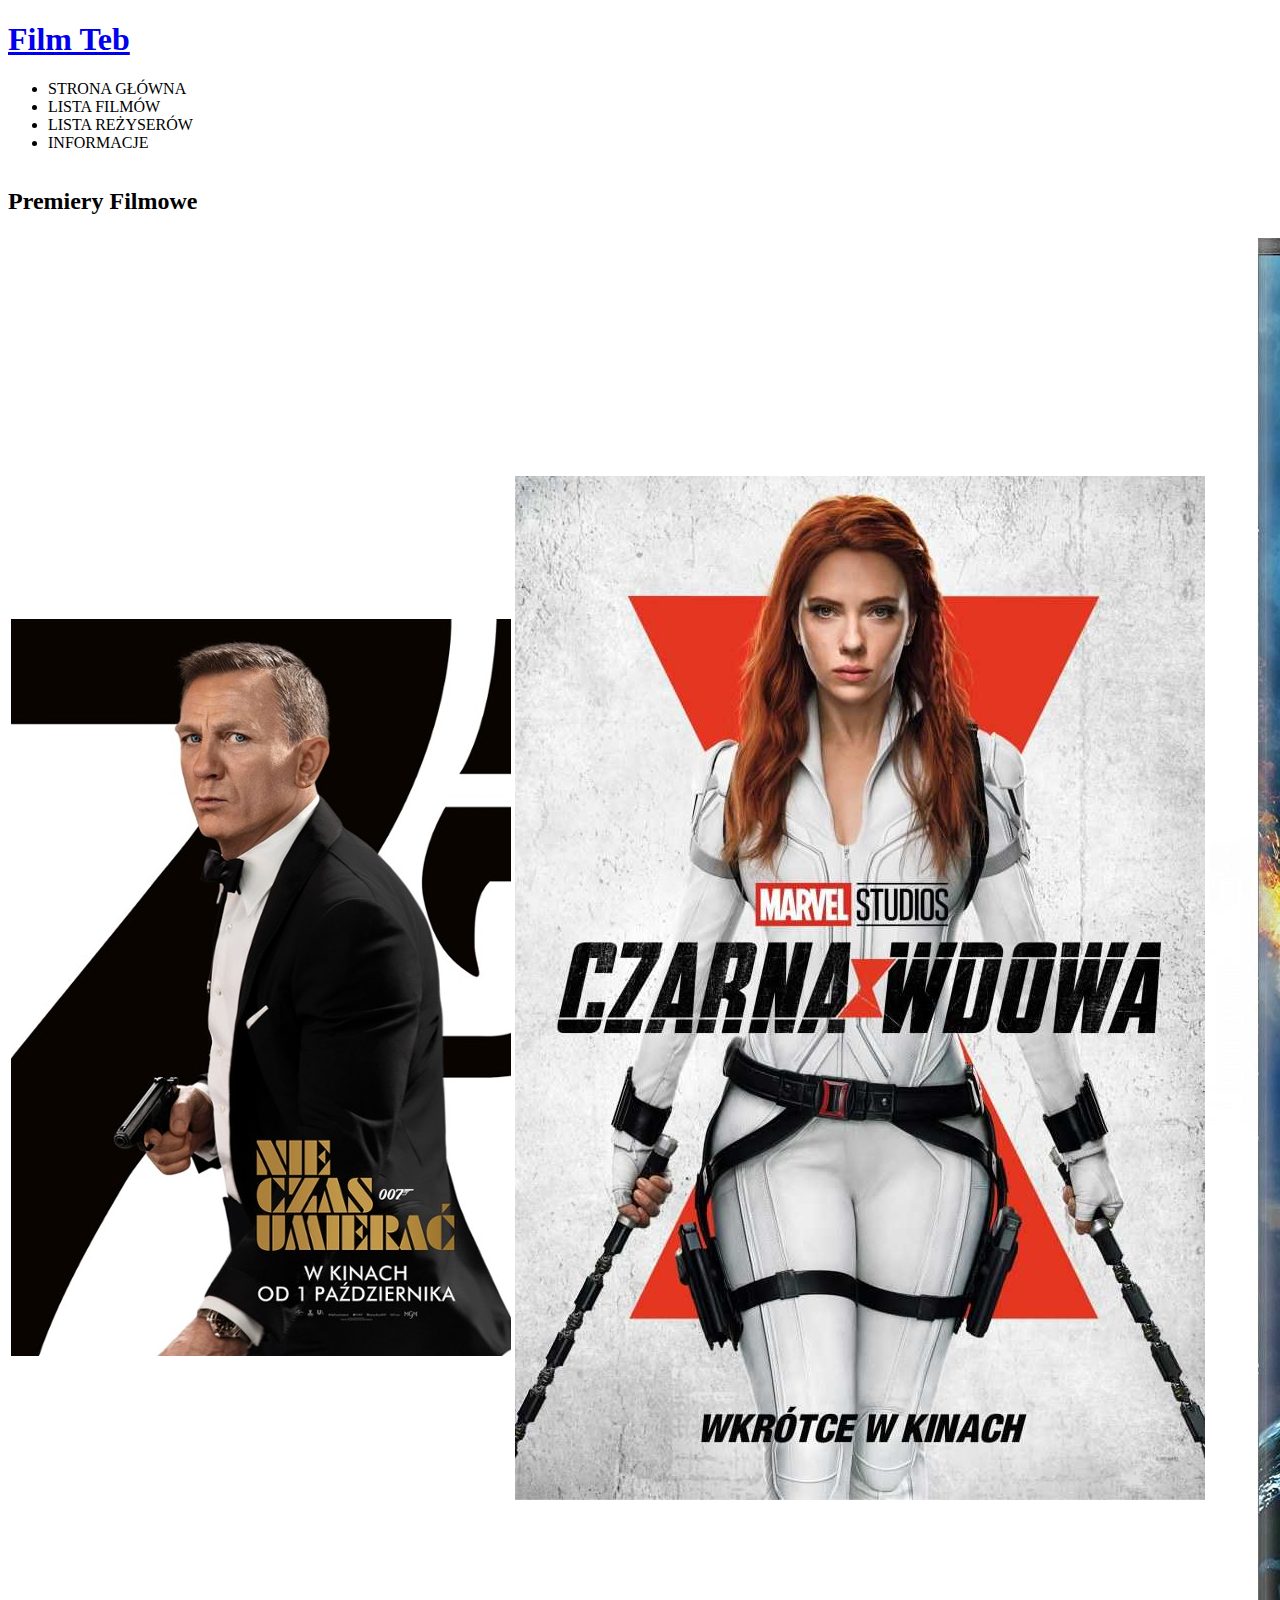
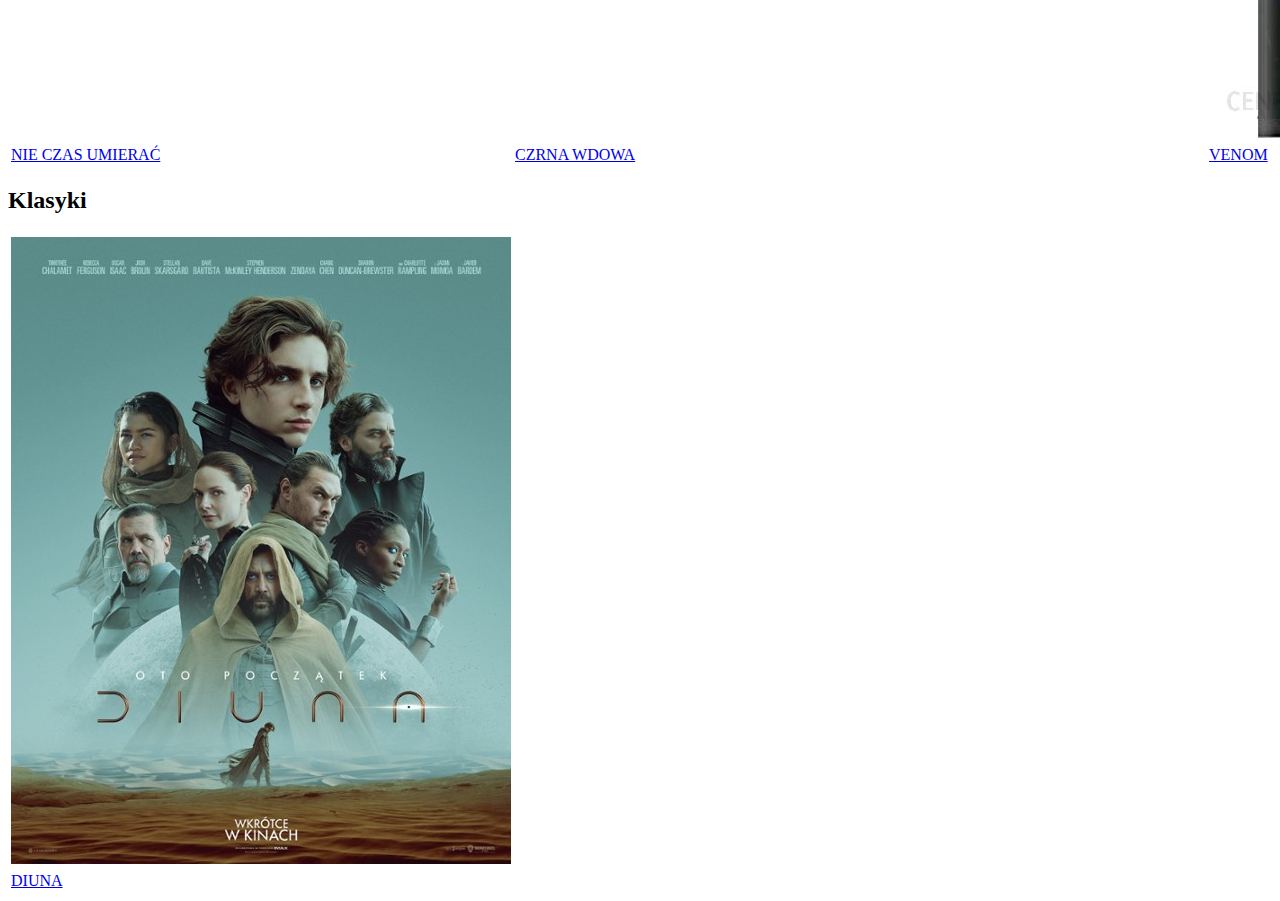
==== Strona filmu/index.html @ eb6253ff "1/2" ====
<!DOCTYPE html>
<html lang="en">
<head>
    <meta charset="UTF-8">
    <meta http-equiv="X-UA-Compatible" content="IE=edge">
    <meta name="viewport" content="width=device-width, initial-scale=1.0">
    <title>Document</title>
    <link href="css/style.css" type="text/css" rel="stylesheet" />
</head>
<body>
    <h1><a href="www.fileeb.pl">Film Teb</a></h1>

    <table>
        <ul>
            <li>STRONA GŁÓWNA</li>
            <li>LISTA FILMÓW</li>
            <li>LISTA REŻYSERÓW</li>
            <li>INFORMACJE</li>
        </ul>
    </table>

    <h2>Premiery Filmowe</h2>
    <table>
        <tr class="kropka">
                <td><img src="png/1.jpg" class="zdj"></td> <!--img src i podaje link do zdjęcia-->
                <td><img src="png/2.jpg" class="zdj"></td>
                <td><img src="png/3.jpg" class="zdj"></td>
                <td><img src="png/4.jpg" class="zdj"></td>
        </tr>
        <tr class="kropka">
            <td><a href="https://www.filmweb.pl/film/Nie+czas+umiera%C4%87-2021-757778">NIE CZAS UMIERAĆ</a></td>
            <td><a href="https://www.filmweb.pl/film/Czarna+Wdowa-2021-120986">CZRNA WDOWA</a></td>
            <td><a href="https://www.filmweb.pl/film/Venom+2%3A+Carnage-2021-836519">VENOM</a></td>
            <td><a href="https://www.filmweb.pl/film/Wesele-2021-857506">WESELE</a></td>
        </tr>
    </table>
    <h2>Klasyki</h2>
    <table>
        <tr class="kropka">
            <td><img src="png/5.jpg" class="zdj"></td>
        </tr>
        <tr>
            <td><a href="https://www.filmweb.pl/film/Diuna-2021-469476/td">DIUNA</a></td>
        </tr>
    </table>
</body>
</html>
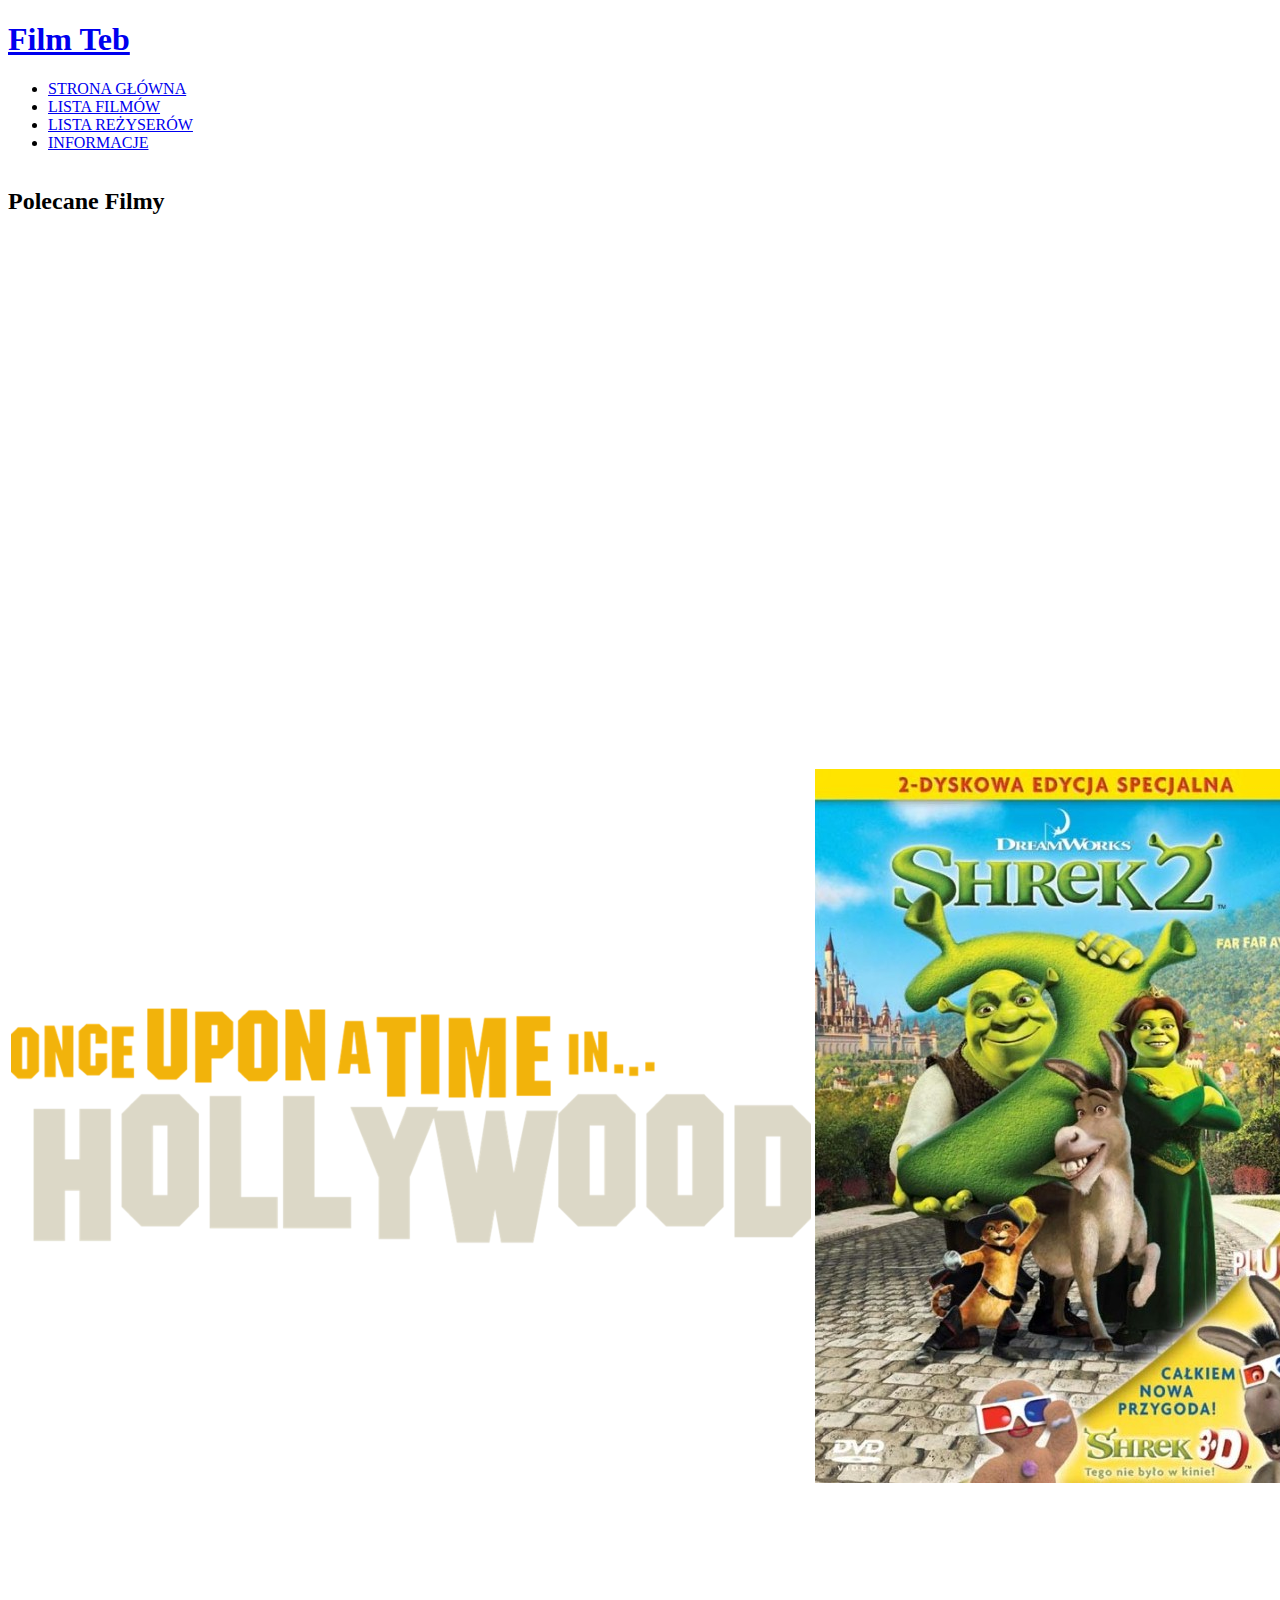
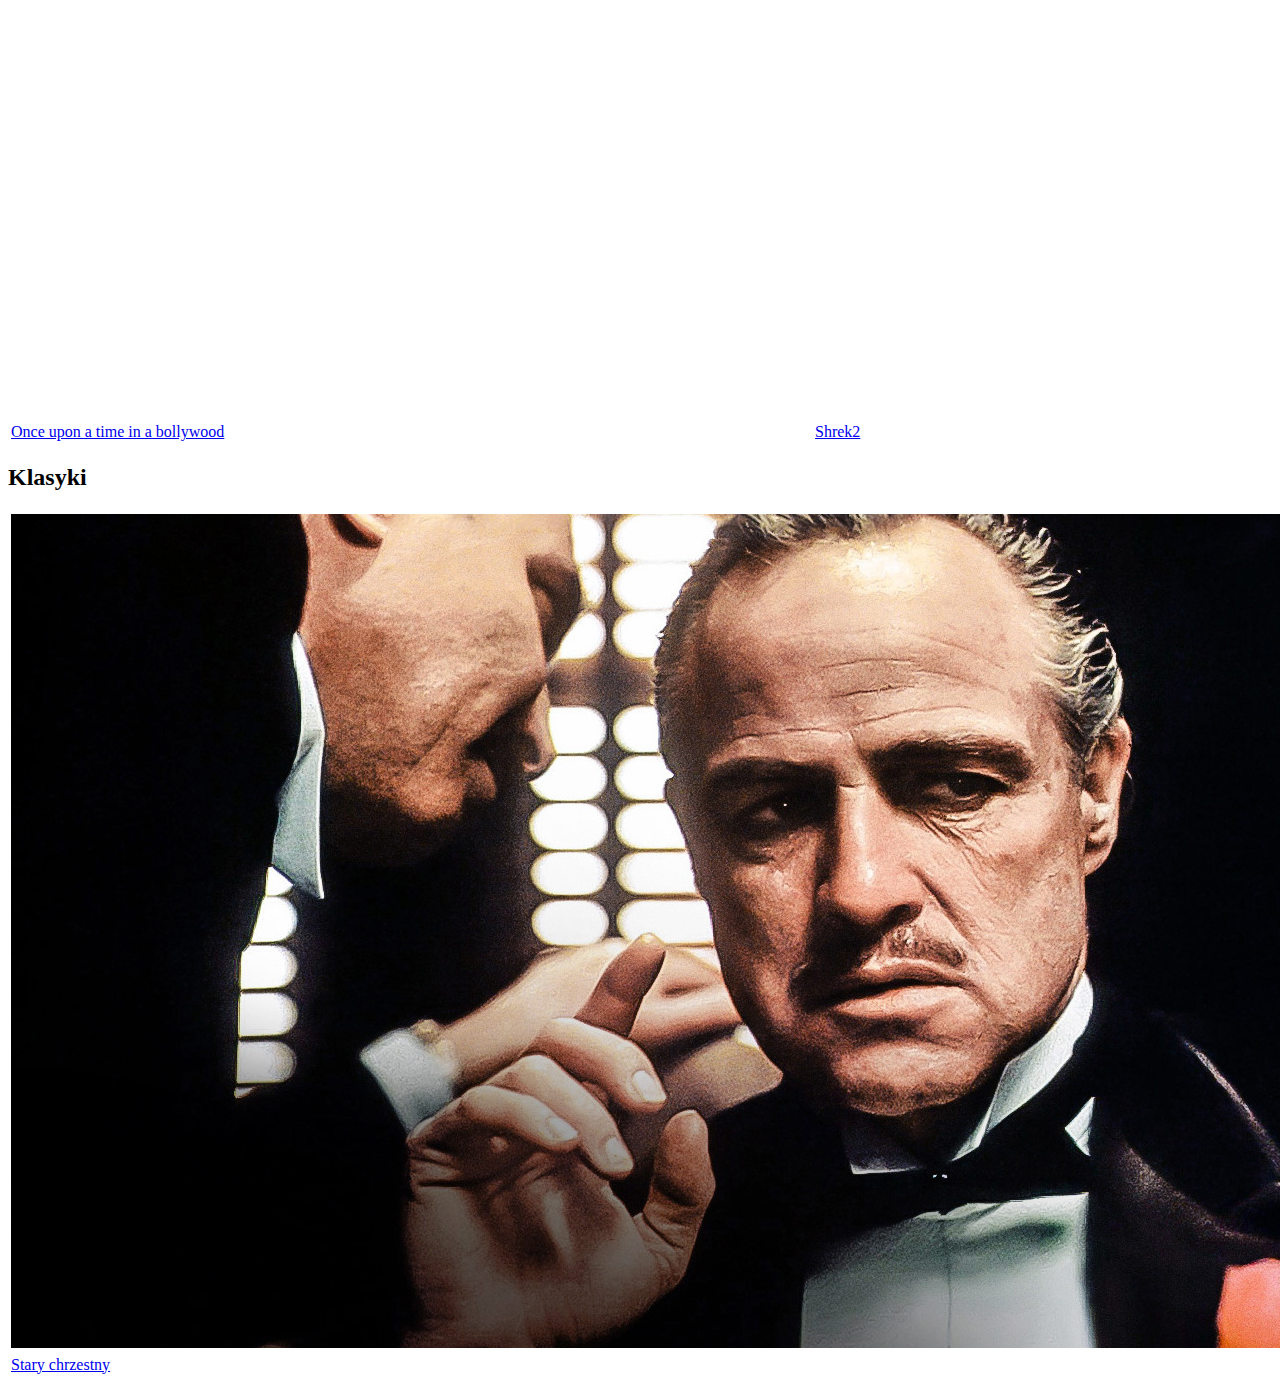
==== commit 9717d14e: "zadanie-5" ====
--- a/Strona filmu/index.html
+++ b/Strona filmu/index.html
@@ -8,30 +8,30 @@
     <link href="css/style.css" type="text/css" rel="stylesheet" />
 </head>
 <body>
-    <h1><a href="www.fileeb.pl">Film Teb</a></h1>
+    <h1><a href="http:\\www.filmweb.pl">Film Teb</a></h1>
 
     <table>
         <ul>
-            <li>STRONA GŁÓWNA</li>
-            <li>LISTA FILMÓW</li>
-            <li>LISTA REŻYSERÓW</li>
-            <li>INFORMACJE</li>
+            <li><a href="index.html">STRONA GŁÓWNA</a></li>
+            <li><a href="movies.html/movies.html">LISTA FILMÓW</a></li>
+            <li><a href="Scenarzyści/Scenarzyści.html">LISTA REŻYSERÓW</a></li>
+            <li><a href="about.html">INFORMACJE</a></li>
         </ul>
     </table>
 
-    <h2>Premiery Filmowe</h2>
+    <h2>Polecane Filmy</h2>
     <table>
         <tr class="kropka">
-                <td><img src="png/1.jpg" class="zdj"></td> <!--img src i podaje link do zdjęcia-->
-                <td><img src="png/2.jpg" class="zdj"></td>
+                <td><img src="png/10.png" class="zdj"></td> <!--img src i podaje link do zdjęcia-->
+                <td><img src="png/7.jpg" class="zdj"></td>
                 <td><img src="png/3.jpg" class="zdj"></td>
                 <td><img src="png/4.jpg" class="zdj"></td>
         </tr>
         <tr class="kropka">
-            <td><a href="https://www.filmweb.pl/film/Nie+czas+umiera%C4%87-2021-757778">NIE CZAS UMIERAĆ</a></td>
-            <td><a href="https://www.filmweb.pl/film/Czarna+Wdowa-2021-120986">CZRNA WDOWA</a></td>
-            <td><a href="https://www.filmweb.pl/film/Venom+2%3A+Carnage-2021-836519">VENOM</a></td>
-            <td><a href="https://www.filmweb.pl/film/Wesele-2021-857506">WESELE</a></td>
+            <td><a href="https://www.filmweb.pl/film/Kac+Vegas-2009-487211">Once upon a time in a bollywood</a></td>
+            <td><a href="https://www.filmweb.pl/film/Shrek+2-2004-33404">Shrek2</a></td>
+            <td><a href="https://www.filmweb.pl/film/Pulp+Fiction-1994-1039">Pulp Fiction</a></td>
+            <td><a href="https://www.filmweb.pl/film/Shrek-2001-9509">Shrek 1</a></td>
         </tr>
     </table>
     <h2>Klasyki</h2>
@@ -40,7 +40,7 @@
             <td><img src="png/5.jpg" class="zdj"></td>
         </tr>
         <tr>
-            <td><a href="https://www.filmweb.pl/film/Diuna-2021-469476/td">DIUNA</a></td>
+            <td><a href="https://www.filmweb.pl/film/Ojciec+chrzestny-1972-1089">Stary chrzestny</a></td>
         </tr>
     </table>
 </body>
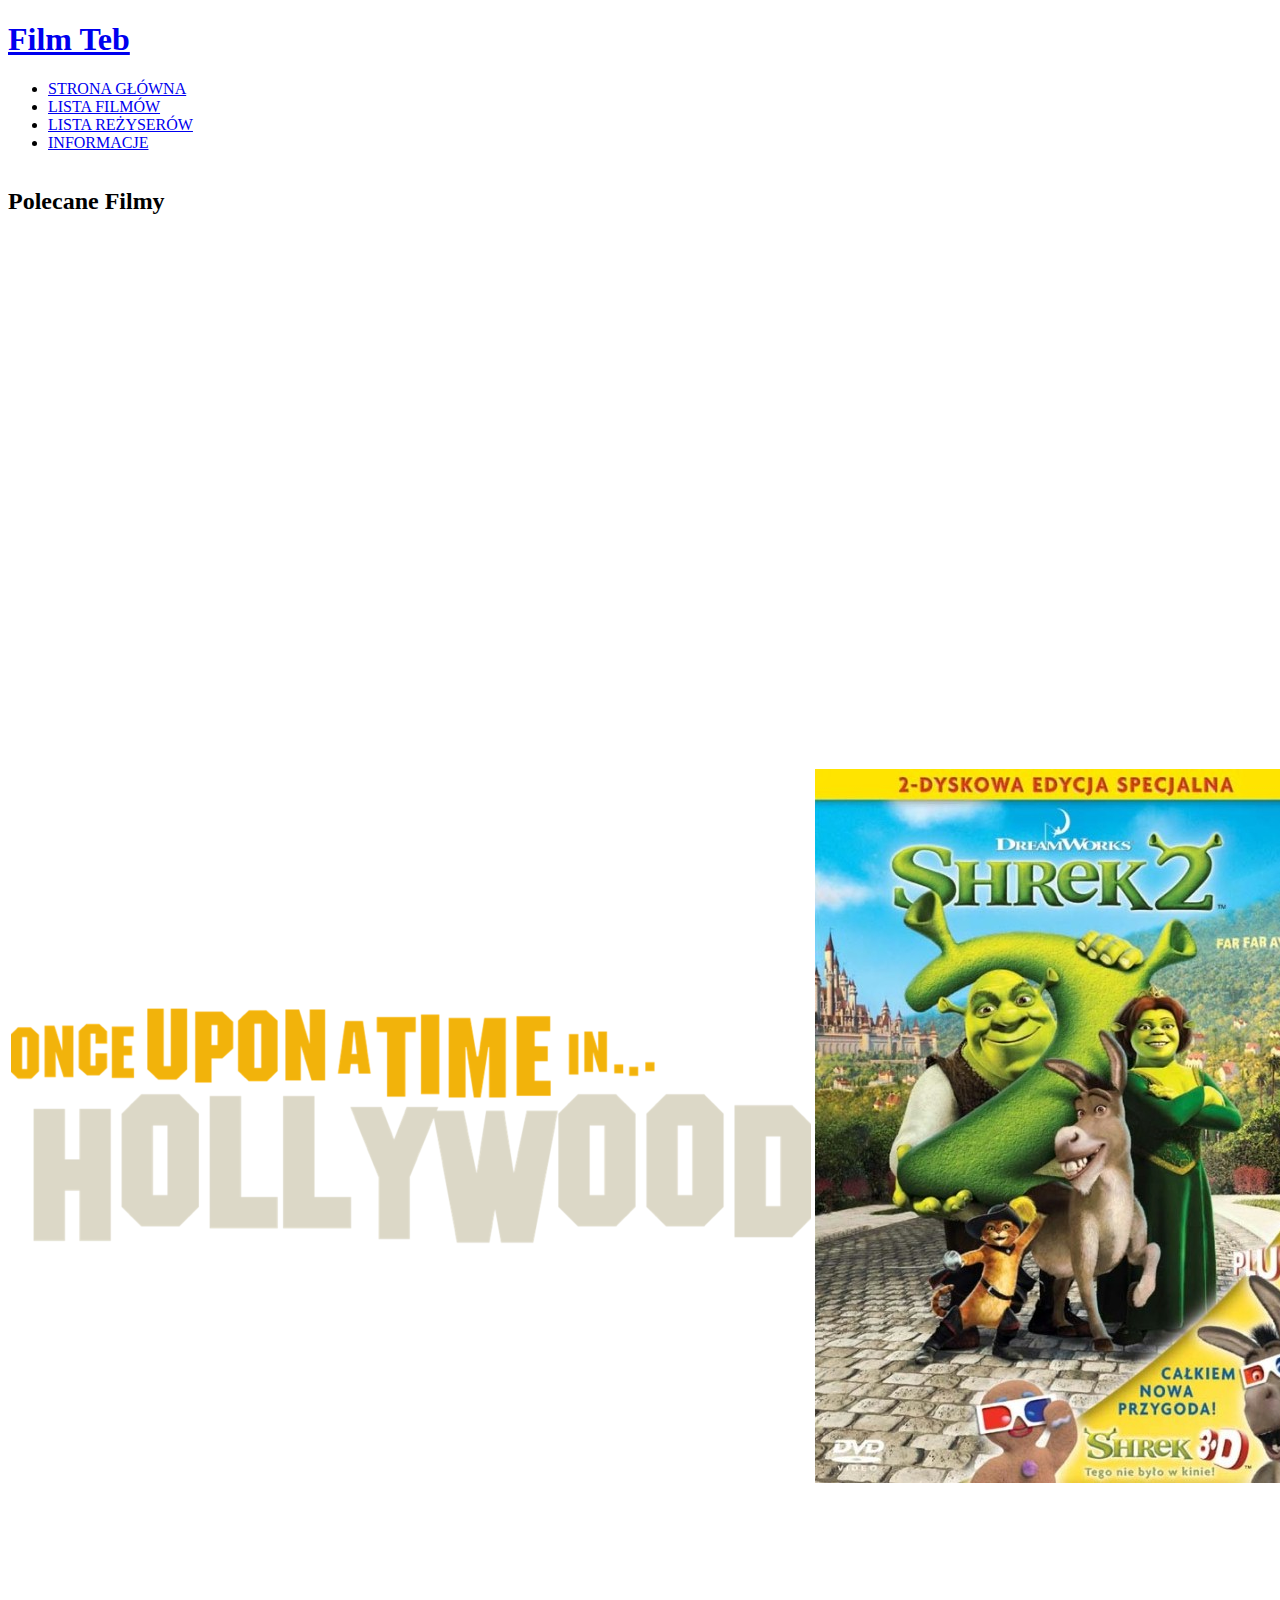
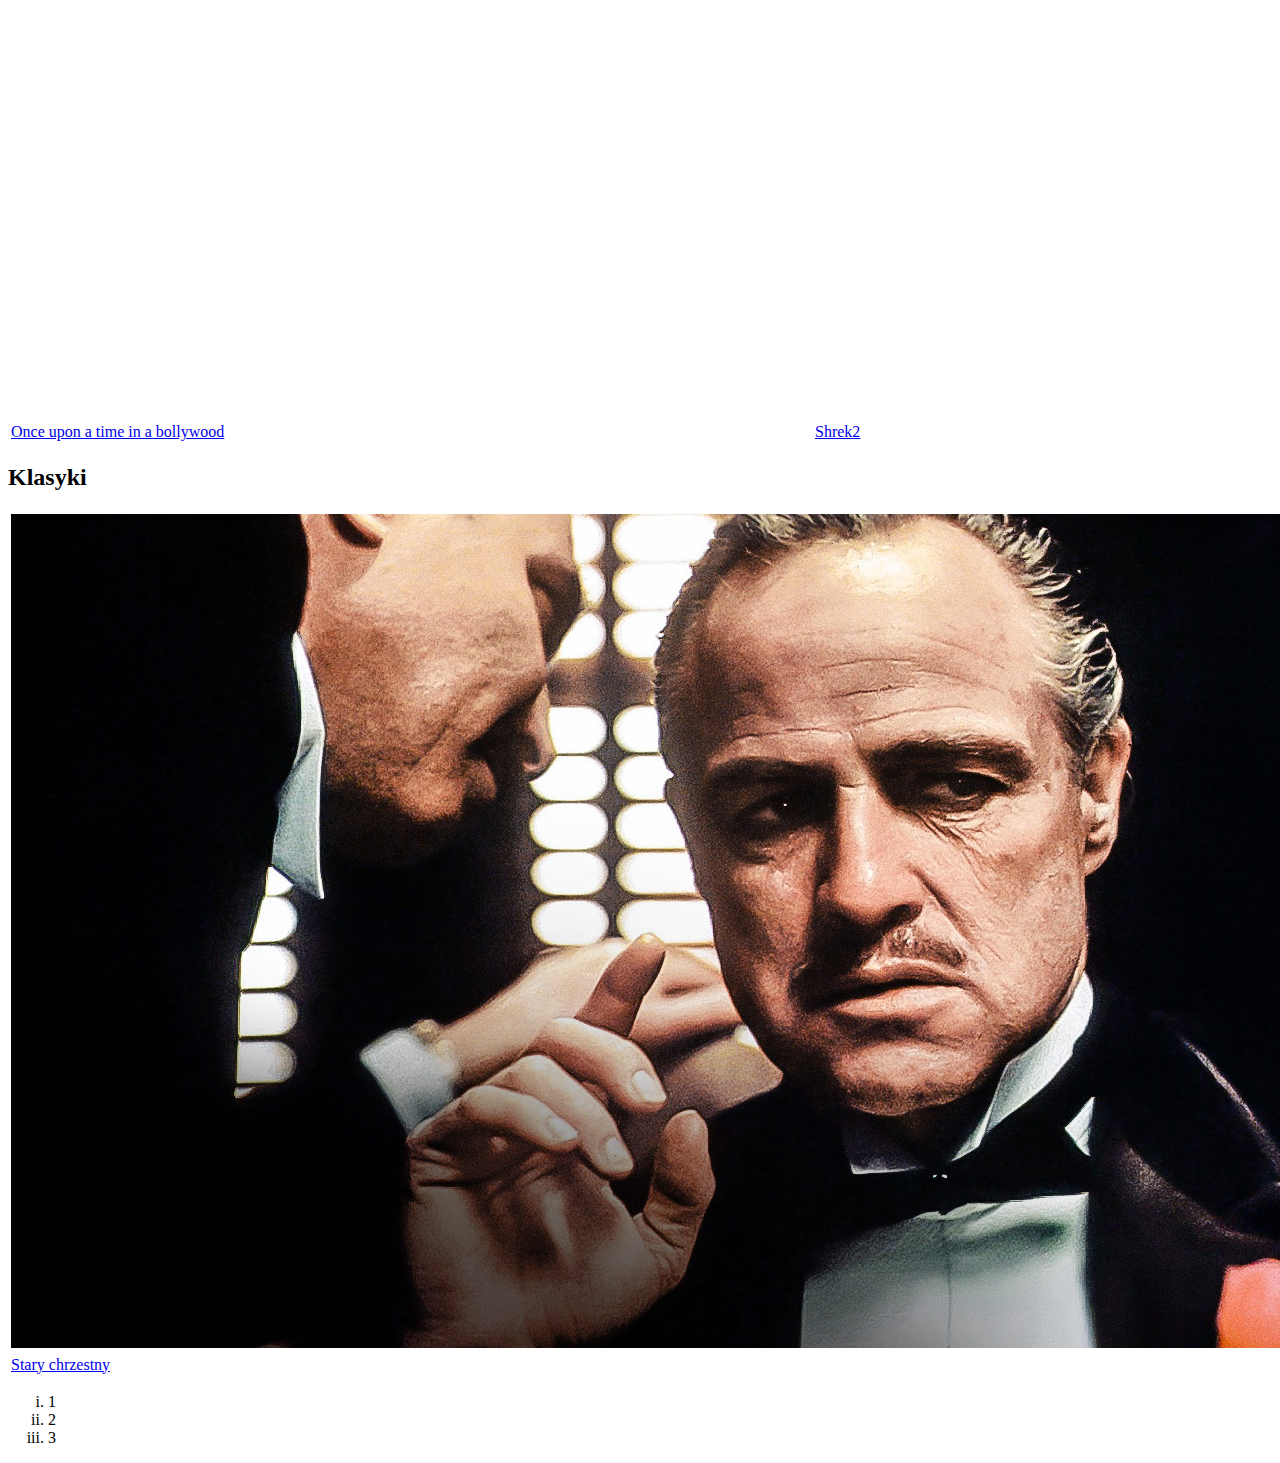
==== commit cd74a7ca: "qweqwe" ====
--- a/Strona filmu/index.html
+++ b/Strona filmu/index.html
@@ -8,7 +8,7 @@
     <link href="css/style.css" type="text/css" rel="stylesheet" />
 </head>
 <body>
-    <h1><a href="http:\\www.filmweb.pl">Film Teb</a></h1>
+    <h1 id="Film"><a href="http:\\www.filmweb.pl">Film Teb</a></h1>
 
     <table>
         <ul>
@@ -22,15 +22,15 @@
     <h2>Polecane Filmy</h2>
     <table>
         <tr class="kropka">
-                <td><img src="png/10.png" class="zdj"></td> <!--img src i podaje link do zdjęcia-->
+                <td class="kolor"><img src="png/10.png"class="zdj"></td> <!--img src i podaje link do zdjęcia-->
                 <td><img src="png/7.jpg" class="zdj"></td>
-                <td><img src="png/3.jpg" class="zdj"></td>
+                <td class="kolor1"><img src="png/3.jpg" class="zdj"></td>
                 <td><img src="png/4.jpg" class="zdj"></td>
         </tr>
         <tr class="kropka">
-            <td><a href="https://www.filmweb.pl/film/Kac+Vegas-2009-487211">Once upon a time in a bollywood</a></td>
+            <td class="kolor"><a href="https://www.filmweb.pl/film/Pewnego+razu...+w+Hollywood-2019-804561">Once upon a time in a bollywood</a></td>
             <td><a href="https://www.filmweb.pl/film/Shrek+2-2004-33404">Shrek2</a></td>
-            <td><a href="https://www.filmweb.pl/film/Pulp+Fiction-1994-1039">Pulp Fiction</a></td>
+            <td class="kolor1"><a href="https://www.filmweb.pl/film/Pulp+Fiction-1994-1039">Pulp Fiction</a></td>
             <td><a href="https://www.filmweb.pl/film/Shrek-2001-9509">Shrek 1</a></td>
         </tr>
     </table>
@@ -43,5 +43,10 @@
             <td><a href="https://www.filmweb.pl/film/Ojciec+chrzestny-1972-1089">Stary chrzestny</a></td>
         </tr>
     </table>
+        <ol type="i">
+            <li>1</li>
+            <li>2</li>
+            <li>3</li>
+        </ol>
 </body>
 </html>